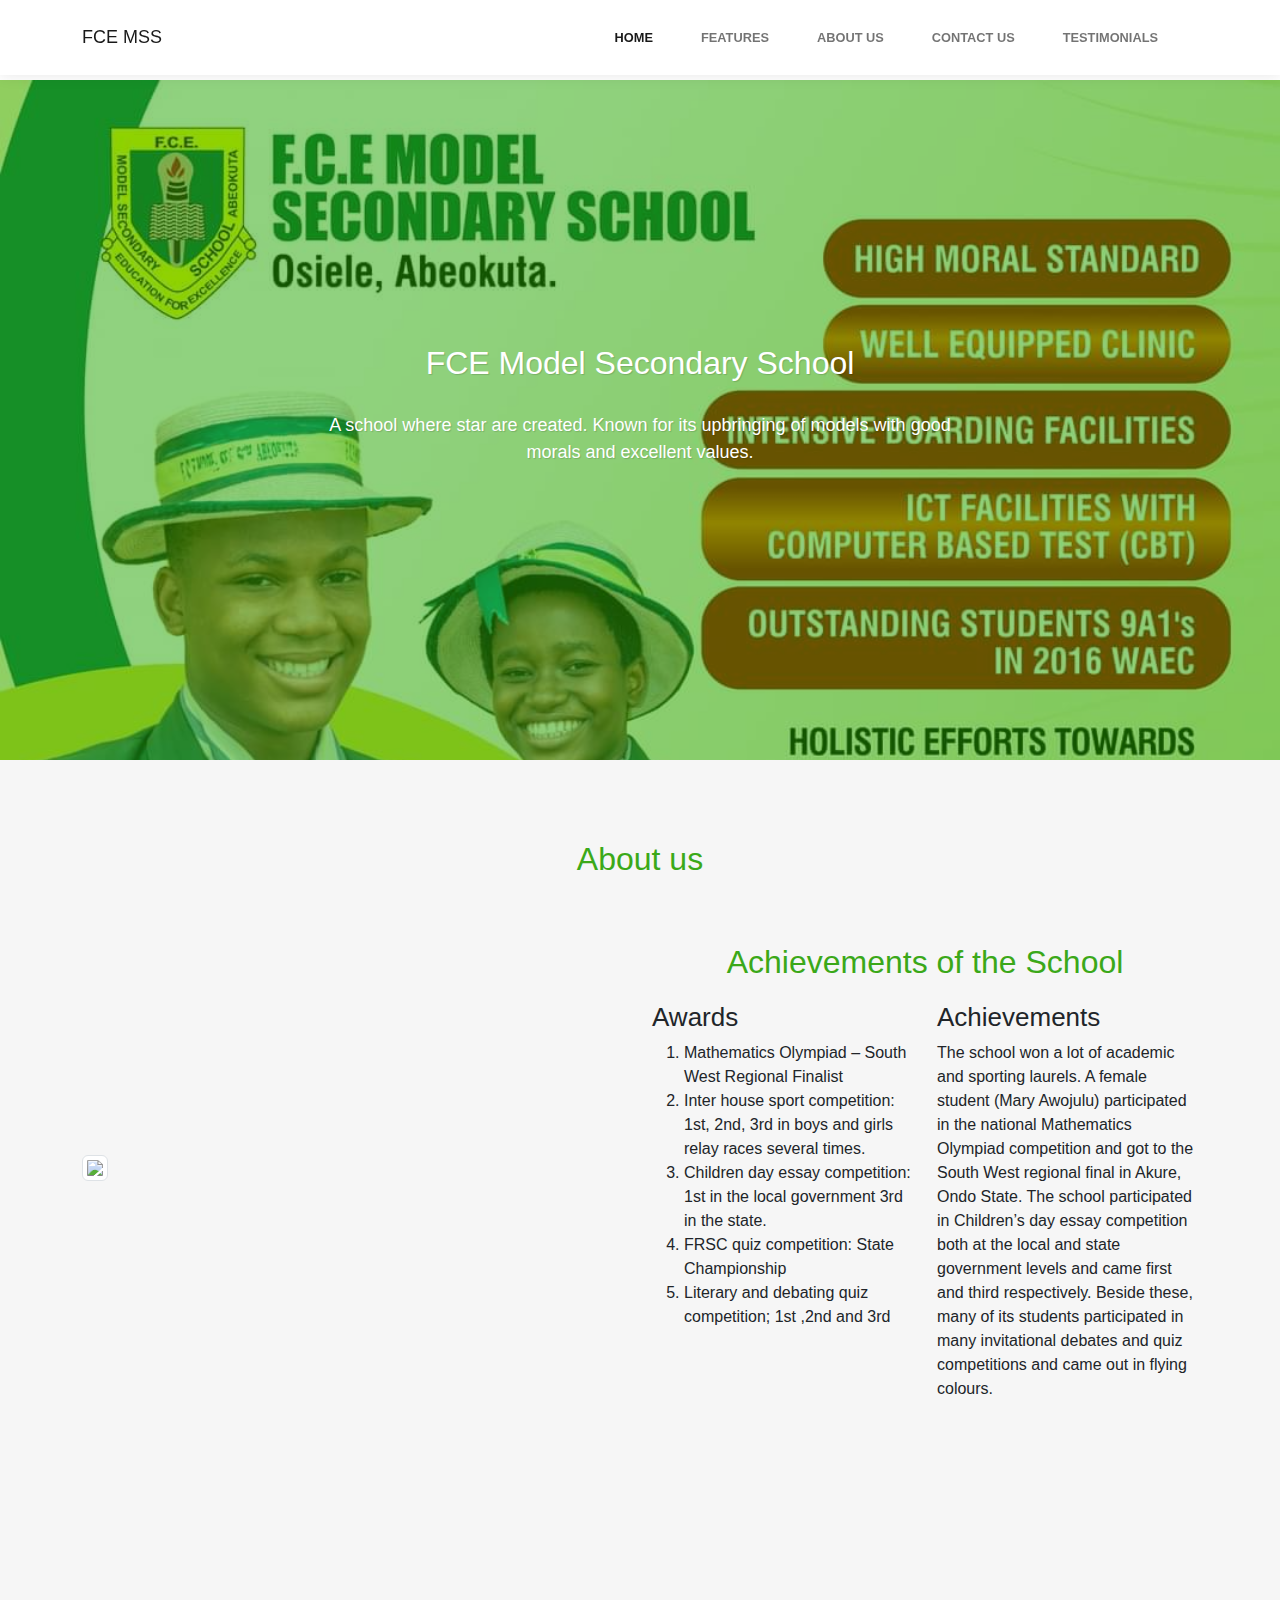
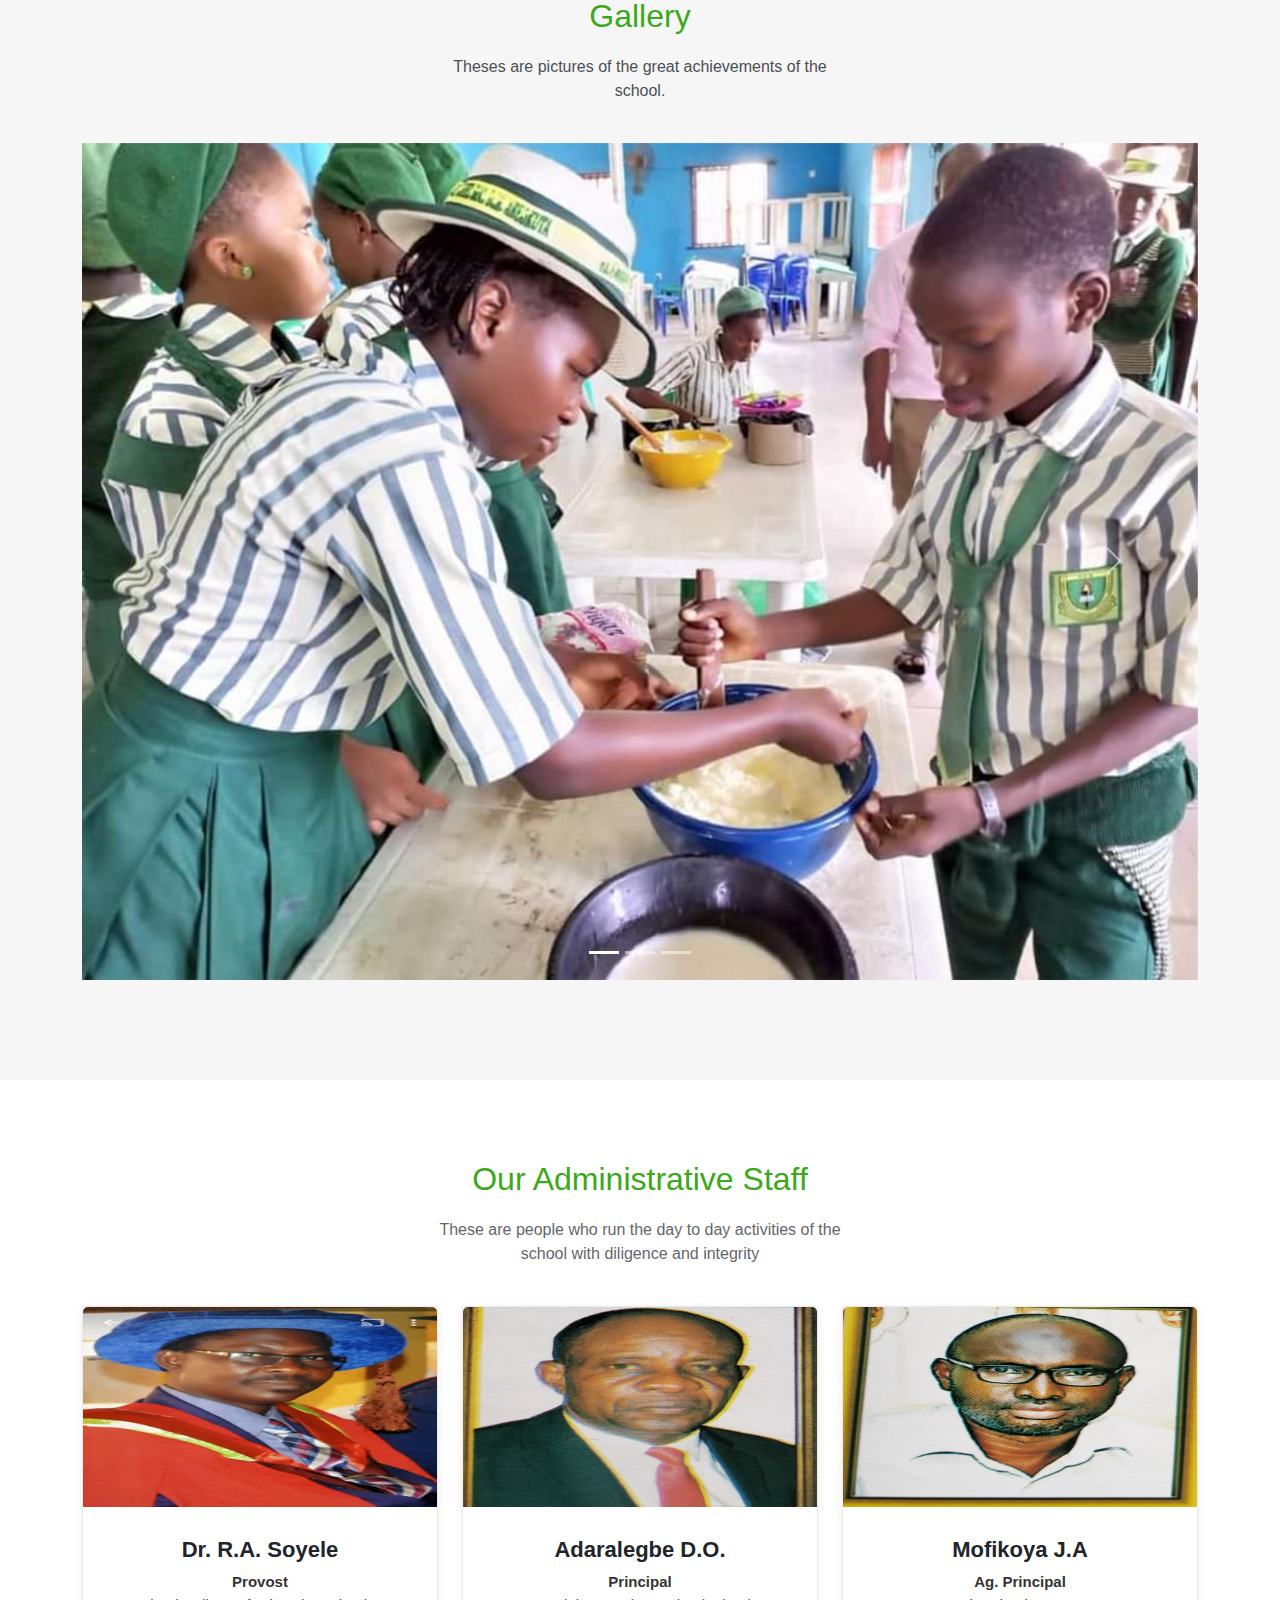
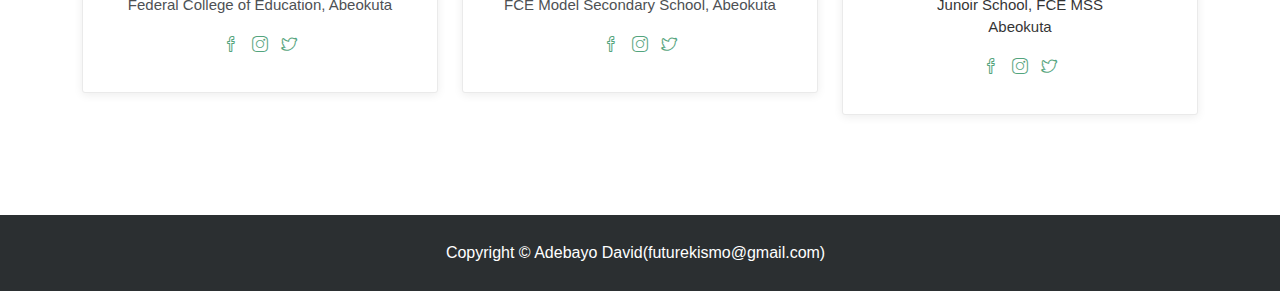
==== index.html @ 7d322294 "Add files via upload" ====
<!DOCTYPE html>
<html lang="en">

<head>
    <meta charset="utf-8">
    <meta name="viewport" content="width=device-width, initial-scale=1.0, shrink-to-fit=no">
    <title>FCE MSS Website</title>
    <link rel="icon" type="image/jpeg" sizes="1900x2370" href="assets/img/F.C.E%20coat%20of%20arm.jpg">
    <link rel="stylesheet" href="assets/bootstrap/css/bootstrap.min.css">
    <link rel="stylesheet" href="assets/fonts/simple-line-icons.min.css">
    <link rel="stylesheet" href="assets/css/baguetteBox.min.css">
    <link rel="stylesheet" href="assets/css/Contact-Details-icons.css">
    <link rel="stylesheet" href="assets/css/vanilla-zoom.min.css">
    <link rel="stylesheet" href="assets\css\hero.css">
</head>

<body>
    <nav class="navbar navbar-light navbar-expand-lg fixed-top bg-white clean-navbar">
        <div class="container"><a class="navbar-brand logo" href="index.html" style="font-size: 18px;">FCE MSS</a><button data-bs-toggle="collapse" class="navbar-toggler" data-bs-target="#navcol-1"><span class="visually-hidden">Toggle navigation</span><span class="navbar-toggler-icon"></span></button>
            <div class="collapse navbar-collapse" id="navcol-1">
                <ul class="navbar-nav ms-auto">
                    <li class="nav-item"><a class="nav-link active" href="index.html">Home</a></li>
                    <li class="nav-item"><a class="nav-link" href="features.html">Features</a></li>
                    <li class="nav-item"><a class="nav-link" href="about-us.html">About Us</a></li>
                    <li class="nav-item"><a class="nav-link" href="contact-us.html">Contact Us</a></li>
                    <li class="nav-item"><a class="nav-link" href="testimonials.html">Testimonials</a></li>
                </ul>
            </div>
        </div>
    </nav>
    <main class="page landing-page">
        <section class="clean-block clean-hero" style="background-image: url(&quot;assets/img/home_pic.jpg&quot;);color: rgba(33,166,0,0.5);">
            <div class="text">
                <h2>FCE Model Secondary School</h2>
                <p>A school where star are created. Known for its upbringing of models with good morals and excellent values.</p>
            </div>
        </section>
        <section class="clean-block clean-info dark">
            <div class="container">
                <div class="block-heading">
                    <h2 class="text-info" style="color: var(--bs-green);"><span style="color: rgb(59, 169, 25);">About us</span></h2>
                    
                </div>
                <div class="row align-items-center">
                    <div class="col-md-6"><img class="img-thumbnail" src="assets\img\Home_pic.jpg"></div>
                    <div class="col-md-6">
                        <h2 class="text-center" style="margin-bottom: 20px;margin-top: 25px;"><span style="color: rgb(59, 168, 25);">Achievements of the School</span></h2>
                        <div class="row">
                            <div class="col-xl-6">
                                <h1 style="font-size: 26px;">Awards&nbsp;</h1>
                                <ol>
                                    <li style="font-size: 16px;">Mathematics Olympiad – South West Regional Finalist</li>
                                    <li style="font-size: 16px;">Inter house sport competition: 1st, 2nd, 3rd in boys and girls relay races several times.</li>
                                    <li style="font-size: 16px;">Children day essay competition: 1st in the local government 3rd in the state.</li>
                                    <li style="font-size: 16px;">FRSC quiz competition: State Championship</li>
                                    <li style="font-size: 16px;">Literary and debating quiz competition; 1st ,2nd and 3rd</li>
                                </ol>
                            </div>
                            <div class="col-xl-6">
                                <h1 style="font-size: 26px;">Achievements</h1>
                                <p>The school won a lot of academic and sporting laurels. A female student (Mary Awojulu) participated in the national Mathematics Olympiad competition and got to the South West regional final in Akure, Ondo State. The school participated in Children’s day essay competition both at the local and state government levels and came first and third respectively. Beside these, many of its students participated in many invitational debates and quiz competitions and came out in flying colours.</p>
                            </div>
                        </div>
                        
                        
                    </div>
                </div>
            </div>
        </section>
        <section class="clean-block slider dark">
            <div class="container">
                <div class="block-heading">
                    <h2 class="text-info"><span style="color: rgb(59, 169, 25);">Gallery</span></h2>
                    <p>Theses are pictures of the great achievements of the school.</p>
                </div>
                <div class="carousel slide" data-bs-ride="carousel" id="carousel-1">
                    <div class="carousel-inner">
                        <div class="carousel-item active"><img class="w-100 d-block" src="assets\img\creativity\Creativity2.jpg" alt="Slide Image"></div>
                        <div class="carousel-item"><img class="w-100 d-block" src="assets\img\InterHouseSport\InterHouseSport_2.jpg" alt="Slide Image"></div>
                        <div class="carousel-item"><img class="w-100 d-block" src="assets\img\Competition_1.jpg" alt="Slide Image"></div>
                    </div>
                    <div><a class="carousel-control-prev" href="#carousel-1" role="button" data-bs-slide="prev"><span class="carousel-control-prev-icon"></span><span class="visually-hidden">Previous</span></a><a class="carousel-control-next" href="#carousel-1" role="button" data-bs-slide="next"><span class="carousel-control-next-icon"></span><span class="visually-hidden">Next</span></a></div>
                    <ol class="carousel-indicators">
                        <li data-bs-target="#carousel-1" data-bs-slide-to="0" class="active"></li>
                        <li data-bs-target="#carousel-1" data-bs-slide-to="1"></li>
                        <li data-bs-target="#carousel-1" data-bs-slide-to="2"></li>
                    </ol>

                </div>
            </div>
        </section>
        <section class="clean-block about-us">
            <div class="container">
                <div class="block-heading">
                    <h2 class="text-info"><span style="color: rgb(59, 169, 25);">Our Administrative Staff</span></h2>
                    <p>These are people who run the day to day activities of the school with diligence and integrity</p>
                </div>
                <div class="row justify-content-center">
                    <div class="col-sm-6 col-lg-4">
                        <div class="card text-center clean-card"><img class="card-img-top w-100 d-block" width="200" height="200" src="assets/img/avatars/provost.png">
                            <div class="card-body info">
                                <h4 class="card-title" style="font-size: 22px; ">Dr. R.A. Soyele</h4>
                                <p class="card-text" style="font-size: 15px;"><strong><span style="color: rgb(0, 0, 0);">Provost</span></strong><br>Federal College of Education, Abeokuta</p>
                                <div class="icons"><a href="#"><i class="icon-social-facebook" style="color: var(--bs-green);"></i></a><a href="#"><i class="icon-social-instagram" style="color: var(--bs-green);"></i></a><a href="#"><i class="icon-social-twitter" style="color: var(--bs-green);"></i></a></div>
                            </div>
                        </div>
                    </div>
                    <div class="col-sm-6 col-lg-4">
                        <div class="card text-center clean-card"><img class="card-img-top w-100 d-block" width="200" height="200" src="assets/img/avatars/principal.jpg">
                            <div class="card-body info">
                                <h4 class="card-title" style="font-size: 22px;">Adaralegbe D.O.</h4>
                                <p class="card-text" style="font-size: 15px;text-align: center;"><strong><span style="color: rgb(0, 0, 0);">Principal</span></strong><br>FCE Model Secondary School, Abeokuta</p>
                                <div class="icons"><a href="#"><i class="icon-social-facebook" style="color: var(--bs-green);"></i></a><a href="#"><i class="icon-social-instagram" style="color: var(--bs-green);"></i></a><a href="#"><i class="icon-social-twitter" style="color: var(--bs-green);"></i></a></div>
                            </div>
                        </div>
                    </div>
                    <div class="col-sm-6 col-lg-4">
                        <div class="card text-center clean-card"><img class="card-img-top w-100 d-block" width="200" height="200" src="assets/img/avatars/principla(jnr.).jpg">
                            <div class="card-body info">
                                <h4 class="card-title" style="font-size: 22px;">Mofikoya J.A</h4>
                                <p class="card-text" style="font-size: 15px;"><strong><span style="color: rgb(0, 0, 0);">Ag. Principal</span></strong><br><span style="color: rgb(0, 0, 0);">Junoir School, FCE MSS</span><br><span style="color: rgb(0, 0, 0);">Abeokuta</span></p>
                                <div class="icons"><a href="#"><i class="icon-social-facebook" style="color: var(--bs-green);"></i></a><a href="#"><i class="icon-social-instagram" style="color: var(--bs-green);"></i></a><a href="#"><i class="icon-social-twitter" style="color: var(--bs-green);"></i></a></div>
                            </div>
                        </div>
                    </div>
                </div>
            </div>
        </section>
    </main>
    <footer class="page-footer dark" style="padding: 10px 0px;">
        <div class="container">
            <p class="text-center" style="margin: 16px 0px;"><span style="color: rgb(255, 255, 255);">Copyright © Adebayo David(futurekismo@gmail.com)&nbsp;&nbsp;</span></p>
        </div>
    </footer>
    <script src="assets/bootstrap/js/bootstrap.min.js"></script>
    <script src="assets/js/baguetteBox.min.js"></script>
    <script src="assets/js/vanilla-zoom.js"></script>
    <script src="assets/js/theme.js"></script>
</body>

</html>
---- assets/css/baguetteBox.min.css ----
/* !
 * baguetteBox.js
 * @author  feimosi
 * @version 1.11.1
 * @url https://github.com/feimosi/baguetteBox.js */

#baguetteBox-overlay {
  display: none;
  opacity: 0;
  position: fixed;
  overflow: hidden;
  top: 0;
  left: 0;
  width: 100%;
  height: 100%;
  z-index: 1000000;
  background-color: #222;
  background-color: rgba(0,0,0,.8);
  transition: opacity .5s ease;
}

#baguetteBox-overlay.visible {
  opacity: 1;
}

#baguetteBox-overlay .full-image {
  display: inline-block;
  position: relative;
  width: 100%;
  height: 100%;
  text-align: center;
}

#baguetteBox-overlay .full-image figure {
  display: inline;
  margin: 0;
  height: 100%;
}

#baguetteBox-overlay .full-image img {
  display: inline-block;
  width: auto;
  height: auto;
  max-height: 100%;
  max-width: 100%;
  vertical-align: middle;
  -moz-box-shadow: 0 0 8px rgba(0,0,0,.6);
  box-shadow: 0 0 8px rgba(0,0,0,.6);
}

#baguetteBox-overlay .full-image figcaption {
  display: block;
  position: absolute;
  bottom: 0;
  width: 100%;
  text-align: center;
  line-height: 1.8;
  white-space: normal;
  color: #ccc;
  background-color: #000;
  background-color: rgba(0,0,0,.6);
  font-family: sans-serif;
}

#baguetteBox-overlay .full-image:before {
  content: "";
  display: inline-block;
  height: 50%;
  width: 1px;
  margin-right: -1px;
}

#baguetteBox-slider {
  position: absolute;
  left: 0;
  top: 0;
  height: 100%;
  width: 100%;
  white-space: nowrap;
  transition: left .4s ease,-webkit-transform .4s ease;
  transition: left .4s ease,transform .4s ease;
  transition: left .4s ease,transform .4s ease,-webkit-transform .4s ease,-moz-transform .4s ease;
}

#baguetteBox-slider.bounce-from-right {
  animation: bounceFromRight .4s ease-out;
}

#baguetteBox-slider.bounce-from-left {
  animation: bounceFromLeft .4s ease-out;
}

@keyframes bounceFromRight {
  0%, 100% {
    margin-left: 0;
  }
  50% {
    margin-left: -30px;
  }
}

@keyframes bounceFromLeft {
  0%, 100% {
    margin-left: 0;
  }
  50% {
    margin-left: 30px;
  }
}

.baguetteBox-button#next-button, .baguetteBox-button#previous-button {
  top: 50%;
  top: calc(50% - 30px);
  width: 44px;
  height: 60px;
}

.baguetteBox-button {
  position: absolute;
  cursor: pointer;
  outline: 0;
  padding: 0;
  margin: 0;
  border: 0;
  -moz-border-radius: 15%;
  border-radius: 15%;
  background-color: #323232;
  background-color: rgba(50,50,50,.5);
  color: #ddd;
  font: 1.6em sans-serif;
  transition: background-color .4s ease;
}

.baguetteBox-button:focus, .baguetteBox-button:hover {
  background-color: rgba(50,50,50,.9);
}

.baguetteBox-button#next-button {
  right: 2%;
}

.baguetteBox-button#previous-button {
  left: 2%;
}

.baguetteBox-button#close-button {
  top: 20px;
  right: 2%;
  right: calc(2% + 6px);
  width: 30px;
  height: 30px;
}

.baguetteBox-button svg {
  position: absolute;
  left: 0;
  top: 0;
}

.baguetteBox-spinner {
  width: 40px;
  height: 40px;
  display: inline-block;
  position: absolute;
  top: 50%;
  left: 50%;
  margin-top: -20px;
  margin-left: -20px;
}

.baguetteBox-double-bounce1, .baguetteBox-double-bounce2 {
  width: 100%;
  height: 100%;
  -moz-border-radius: 50%;
  border-radius: 50%;
  background-color: #fff;
  opacity: .6;
  position: absolute;
  top: 0;
  left: 0;
  animation: bounce 2s infinite ease-in-out;
}

.baguetteBox-double-bounce2 {
  animation-delay: -1s;
}

@keyframes bounce {
  0%, 100% {
    -webkit-transform: scale(0);
    -moz-transform: scale(0);
    transform: scale(0);
  }
  50% {
    -webkit-transform: scale(1);
    -moz-transform: scale(1);
    transform: scale(1);
  }
}

.logo {
}

@media (min-width: 300px) {
  .logo {
  }
}
---- assets/css/Contact-Details-icons.css ----
.bs-icon {
  --bs-icon-size: .75rem;
  display: flex;
  flex-shrink: 0;
  justify-content: center;
  align-items: center;
  font-size: var(--bs-icon-size);
  width: calc(var(--bs-icon-size) * 2);
  height: calc(var(--bs-icon-size) * 2);
  color: var(--bs-primary);
  
}

.bs-icon-xs {
  --bs-icon-size: 1rem;
  width: calc(var(--bs-icon-size) * 1.5);
  height: calc(var(--bs-icon-size) * 1.5);
}

.bs-icon-sm {
  --bs-icon-size: 1rem;
}

.bs-icon-md {
  --bs-icon-size: 1.5rem;
}

.bs-icon-lg {
  --bs-icon-size: 2rem;
}

.bs-icon-xl {
  --bs-icon-size: 2.5rem;
}

.bs-icon.bs-icon-primary {
  color: var(--bs-white);
  background: var(--bs-primary);
}

.bs-icon.bs-icon-primary-light {
  color: var(--bs-primary);
  background: rgba(var(--bs-primary-rgb), .2);
}

.bs-icon.bs-icon-semi-white {
  color: var(--bs-primary);
  background: rgba(255, 255, 255, .5);
}

.bs-icon.bs-icon-rounded {
  border-radius: .5rem;
}

.bs-icon.bs-icon-circle {
  border-radius: 50%;
}
---- assets/css/vanilla-zoom.min.css ----
.vanilla-zoom {
  width: 100%;
}

.vanilla-zoom .sidebar {
  width: 100%;
  display: flex;
}

.vanilla-zoom .sidebar img.small-preview {
  width: 60px;
  margin-right: 5px;
  cursor: pointer;
  opacity: .5;
}

.vanilla-zoom .sidebar img.small-preview.active, .vanilla-zoom .sidebar img.small-preview:hover {
  opacity: 1;
}

.vanilla-zoom .sidebar img.small-preview:last-child {
  margin-right: 0;
}

.vanilla-zoom .zoomed-image {
  width: 100%;
  height: 300px;
  flex: 1;
  background-repeat: no-repeat;
  background-position: left center;
  background-size: contain;
  margin-bottom: 5px;
}
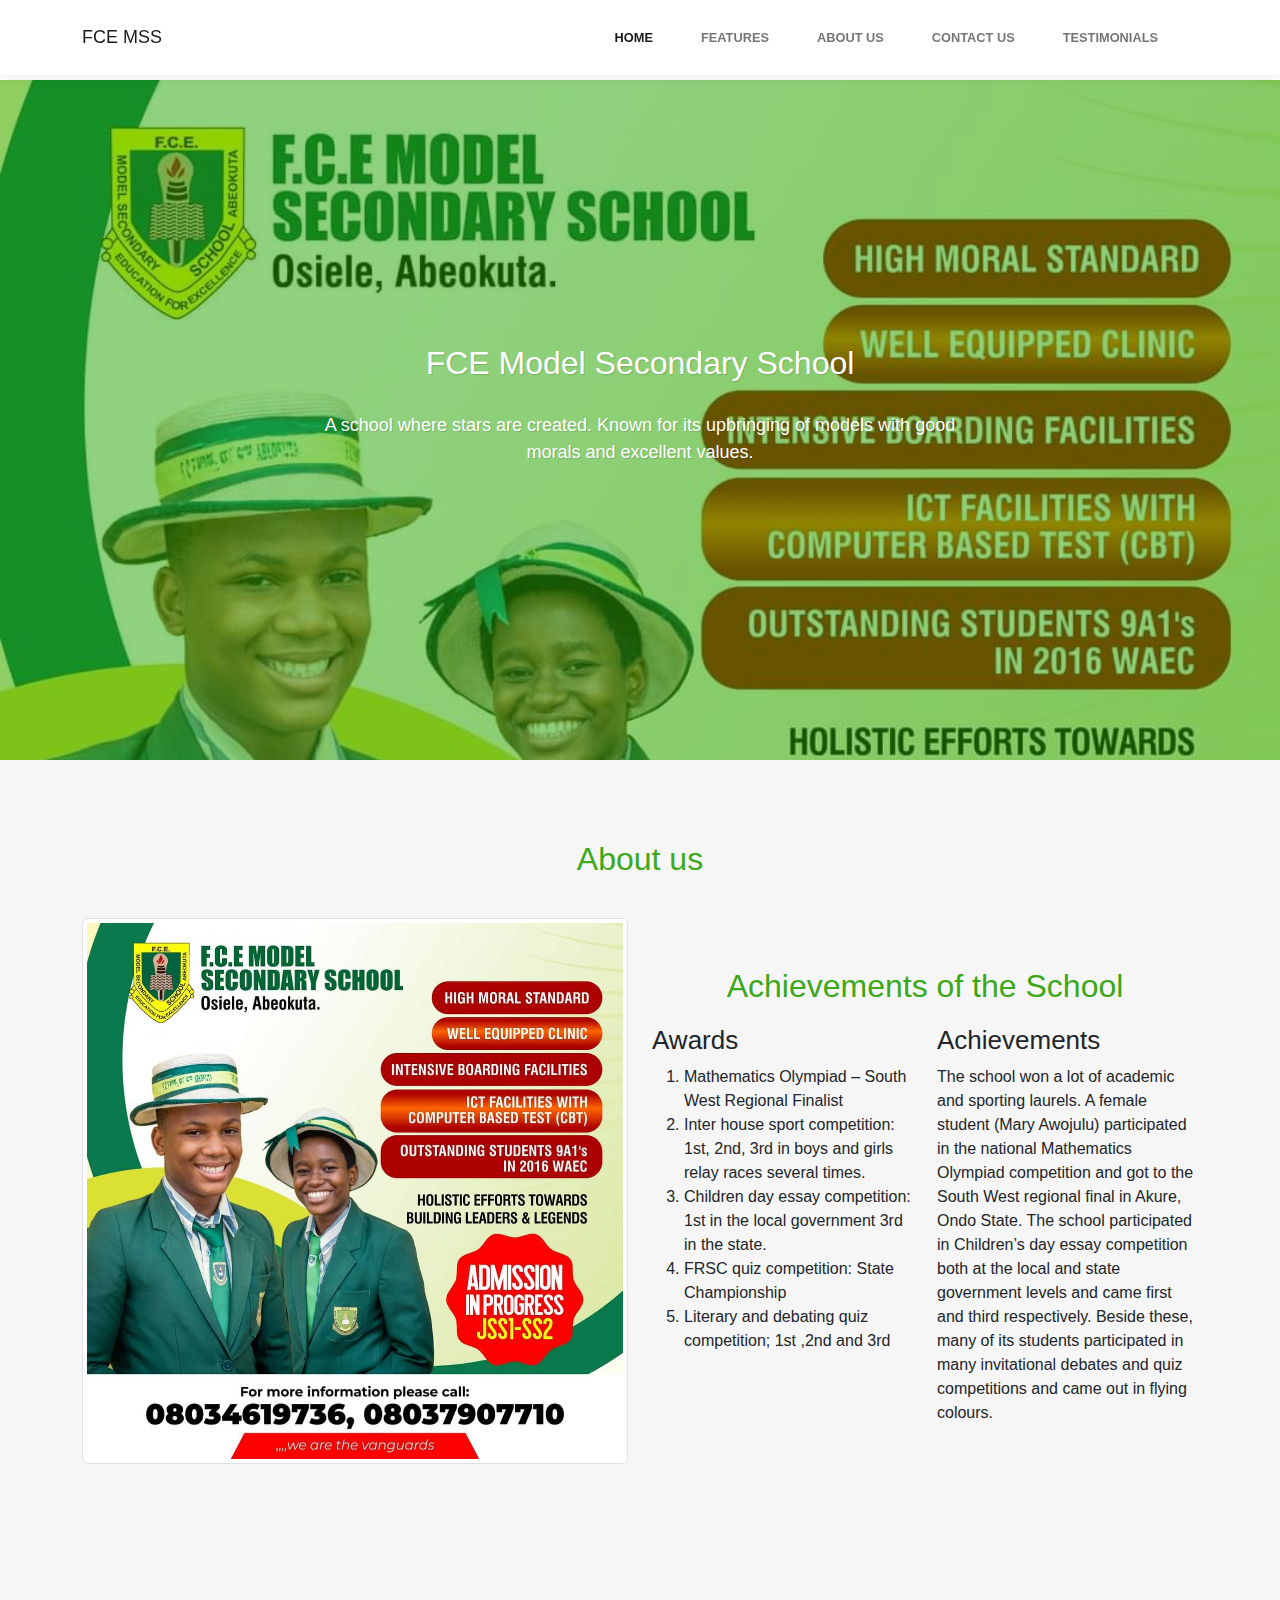
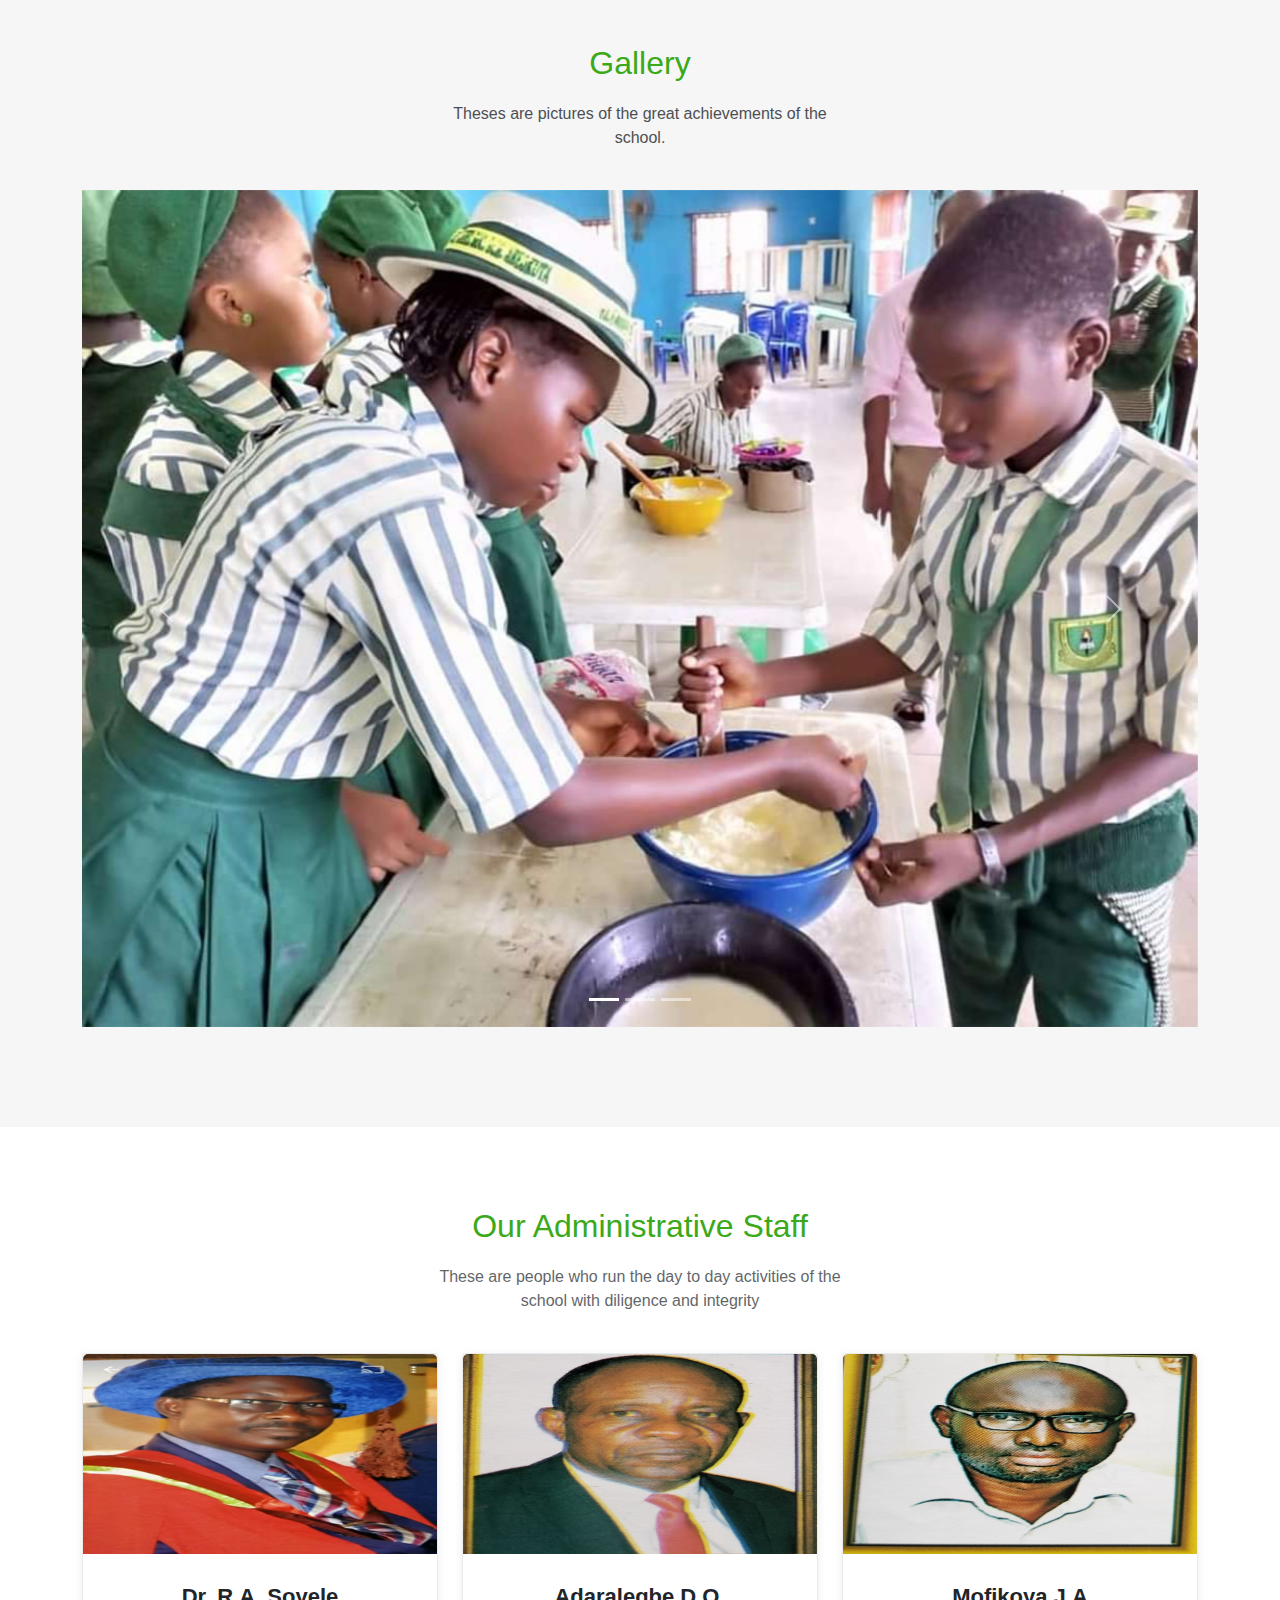
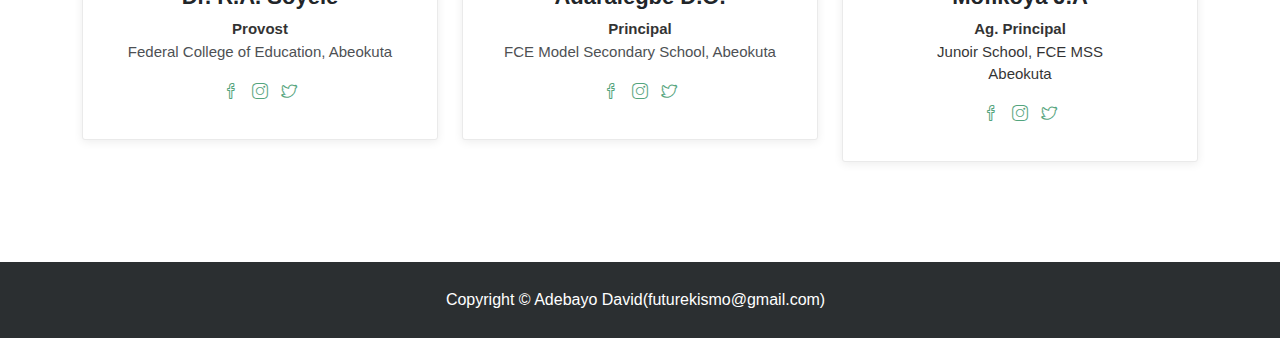
==== commit ec628d61: "Update index.html" ====
--- a/index.html
+++ b/index.html
@@ -32,7 +32,7 @@
         <section class="clean-block clean-hero" style="background-image: url(&quot;assets/img/home_pic.jpg&quot;);color: rgba(33,166,0,0.5);">
             <div class="text">
                 <h2>FCE Model Secondary School</h2>
-                <p>A school where star are created. Known for its upbringing of models with good morals and excellent values.</p>
+                <p>A school where stars are created. Known for its upbringing of models with good morals and excellent values.</p>
             </div>
         </section>
         <section class="clean-block clean-info dark">
@@ -42,7 +42,7 @@
                     
                 </div>
                 <div class="row align-items-center">
-                    <div class="col-md-6"><img class="img-thumbnail" src="assets\img\Home_pic.jpg"></div>
+                    <div class="col-md-6"><img class="img-thumbnail" src="assets\img\home_pic.jpg"></div>
                     <div class="col-md-6">
                         <h2 class="text-center" style="margin-bottom: 20px;margin-top: 25px;"><span style="color: rgb(59, 168, 25);">Achievements of the School</span></h2>
                         <div class="row">
@@ -138,4 +138,4 @@
     <script src="assets/js/theme.js"></script>
 </body>
 
-</html>+</html>
